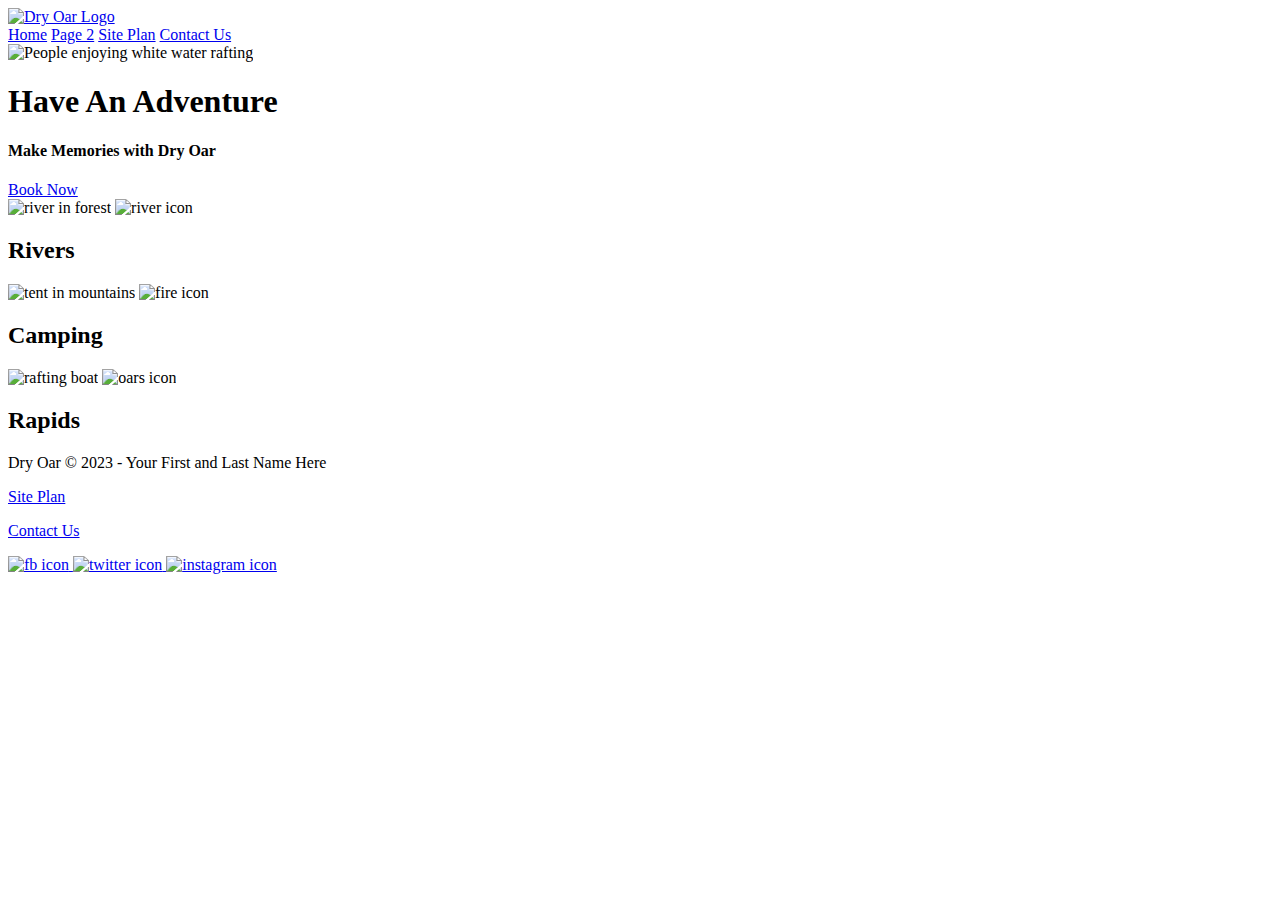
==== wwr/index.html @ a31b94aa "WWR homepage added" ====
<!DOCTYPE html>
<html lang="en">
<head>
    <meta charset="UTF-8">
    <meta http-equiv="X-UA-Compatible" content="IE=edge">
    <meta name="viewport" content="width=device-width, initial-scale=1.0">
    <title>Whitewater Rafting Vacations | Dry Oar Boating | Home</title>
</head>
<body>
    <header>
        <a href="index.html" id="logo_link">
            <img class="logo" src="images/logo.png" alt="Dry Oar Logo">
        </a>
        <nav>
            <a href="index.html">Home</a>
            <a href="#">Page 2</a>
            <a href="site-plan-rafting.html">Site Plan</a>
            <a href="contactus.html">Contact Us</a>
        </nav>
    </header>
    <div id="hero">
        <div id="hero-box">
            <img id="hero-img" src="images/hero.png" alt="People enjoying white water rafting">
        </div>
        <section id="hero-msg">
            <h1 class="home-title">Have An Adventure</h1>
            <h4>Make Memories with Dry Oar </h4>
            <div class='button-box'>
                <a class='book' href="contactus.html">Book Now</a>
            </div>
        </section>
    </div>
    <main class="home-grid">
        <section class="rivers-card">
            <img class="card-img" src="images/rivers.jpg" alt="river in forest">
            <img class="icon" src="images/river_icon.png" alt="river icon">
            <h2>Rivers</h2>
        </section>
        <section class="camping-card">
            <img class="card-img" src="images/camping.jpg" alt="tent in mountains">
            <img class="icon" src="images/fire_icon.png" alt="fire icon">
            <h2>Camping</h2>
        </section>
        <section class="rapids-card">
            <img class="card-img" src="images/rapids.jpg" alt="rafting boat">
            <img class="icon" src="images/oars.png" alt="oars icon">
            <h2>Rapids</h2>
        </section>
    </main>
    <footer>
        <p>Dry Oar &copy; 2023 - Your First and Last Name Here</p>
        <p><a href="site-plan-rafting.html">Site Plan</a></p>
        <p><a href="contactus.html">Contact Us</a></p>
        <div class="social">
            <a href="https://facebook.com">
                <img src="images/facebook.png" alt="fb icon">
            </a>
            <a href="https://twitter.com">
                <img src="images/twitter.png" alt="twitter icon">
            </a>
            <a href="https://instagram.com">
                <img src="images/instagram.png" alt="instagram icon">
            </a>
        </div>
    </footer>
</body>
</html>
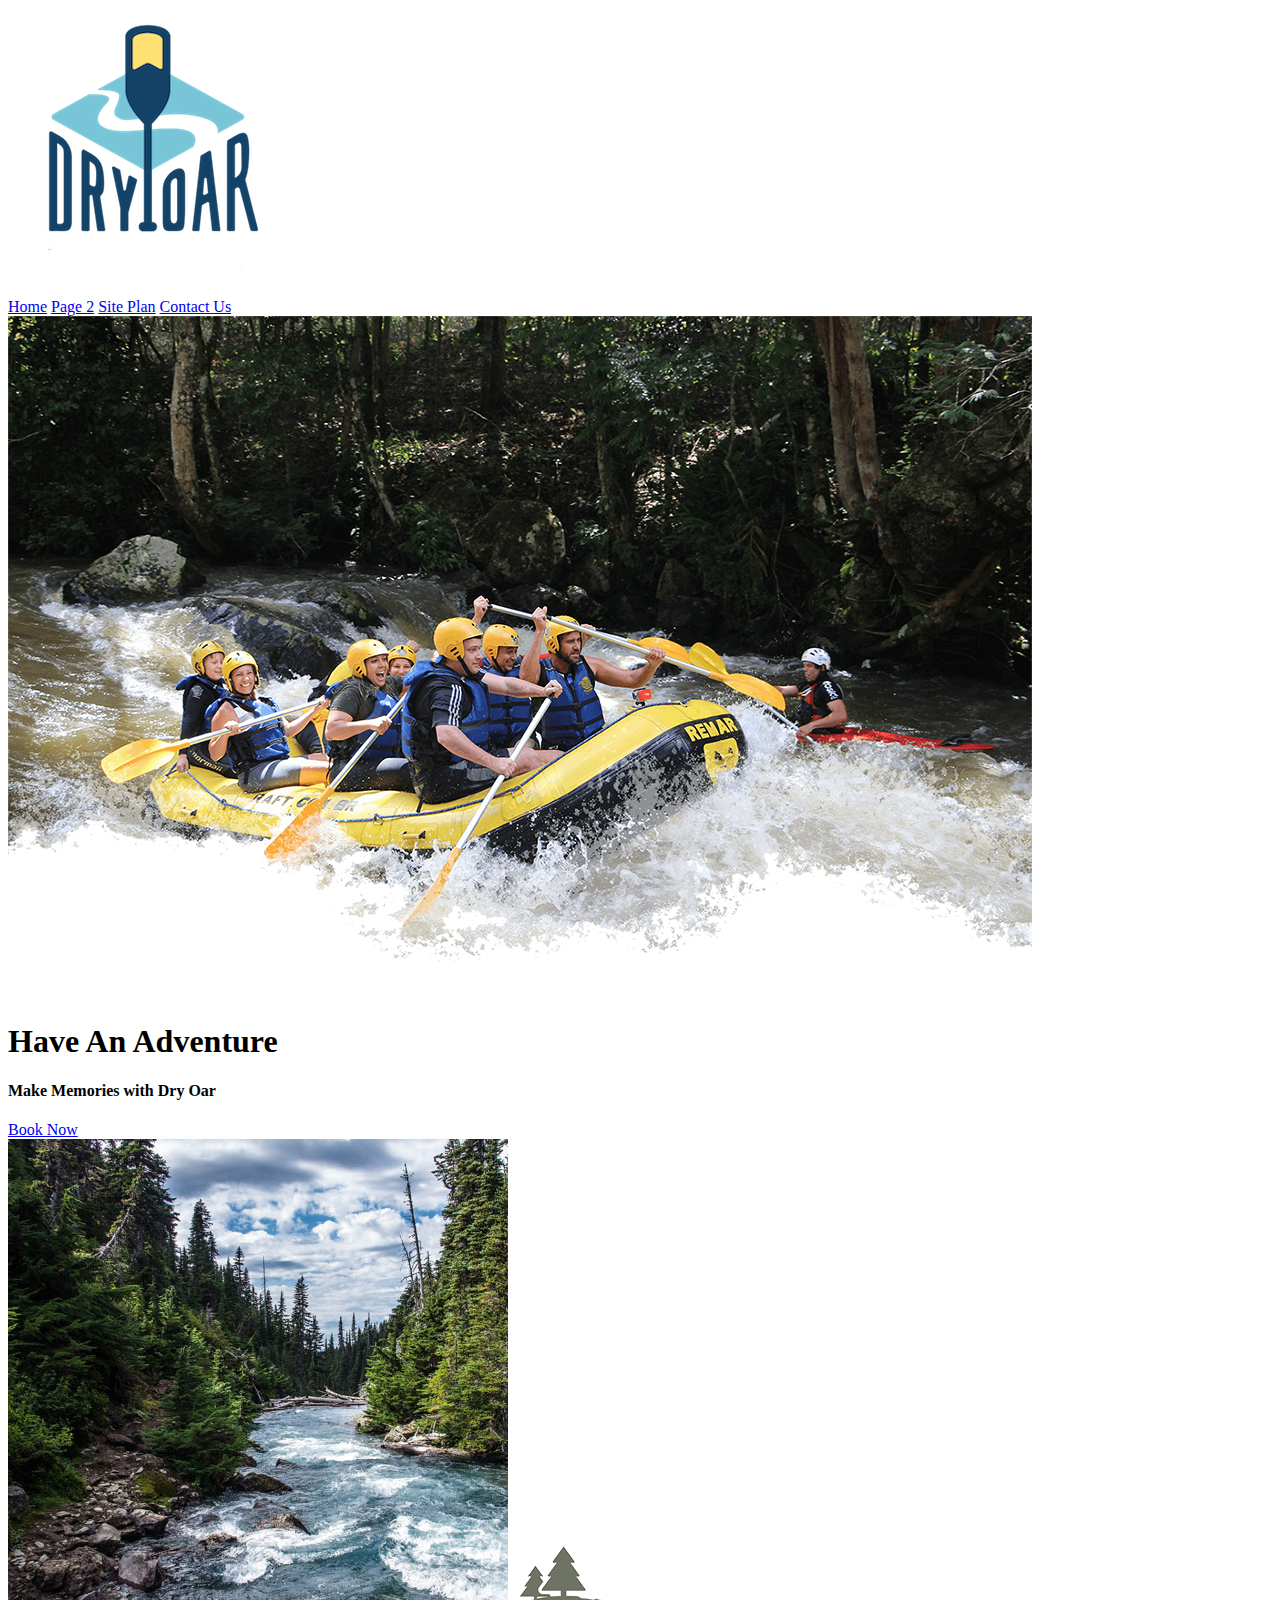
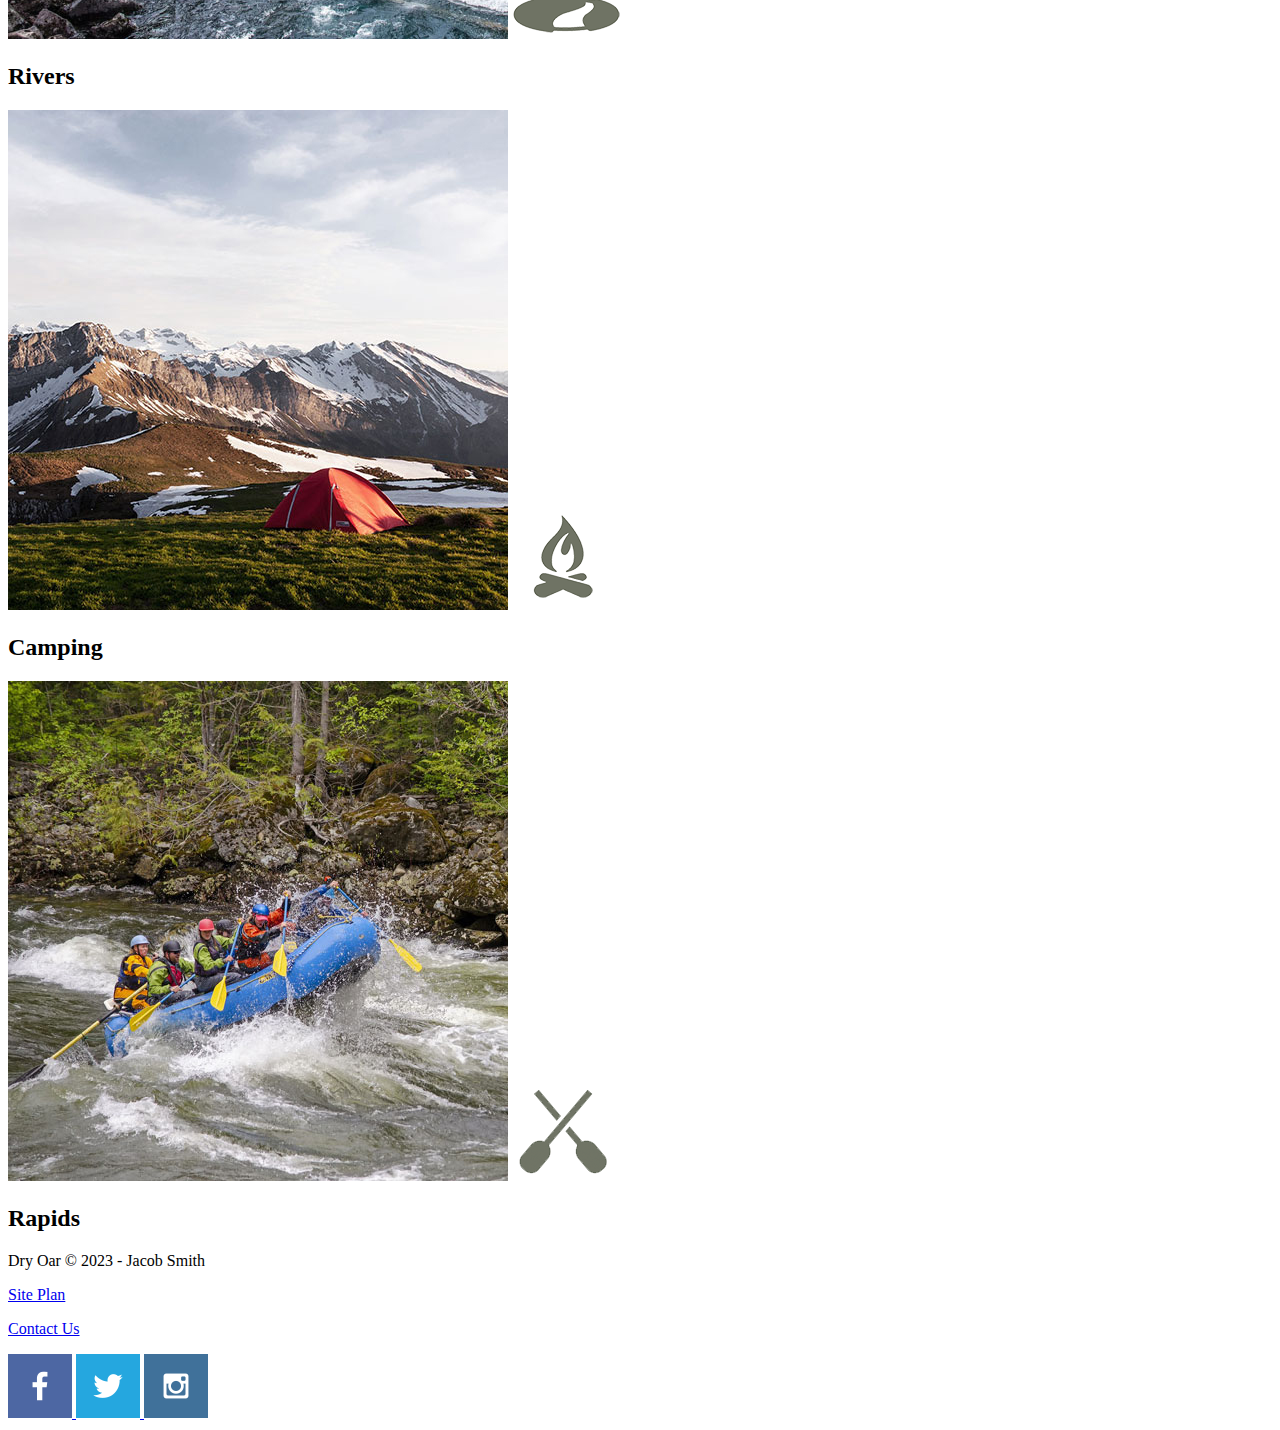
==== commit 7e44aaf9: "name added" ====
--- a/wwr/index.html
+++ b/wwr/index.html
@@ -48,7 +48,7 @@
         </section>
     </main>
     <footer>
-        <p>Dry Oar &copy; 2023 - Your First and Last Name Here</p>
+        <p>Dry Oar &copy; 2023 - Jacob Smith</p>
         <p><a href="site-plan-rafting.html">Site Plan</a></p>
         <p><a href="contactus.html">Contact Us</a></p>
         <div class="social">
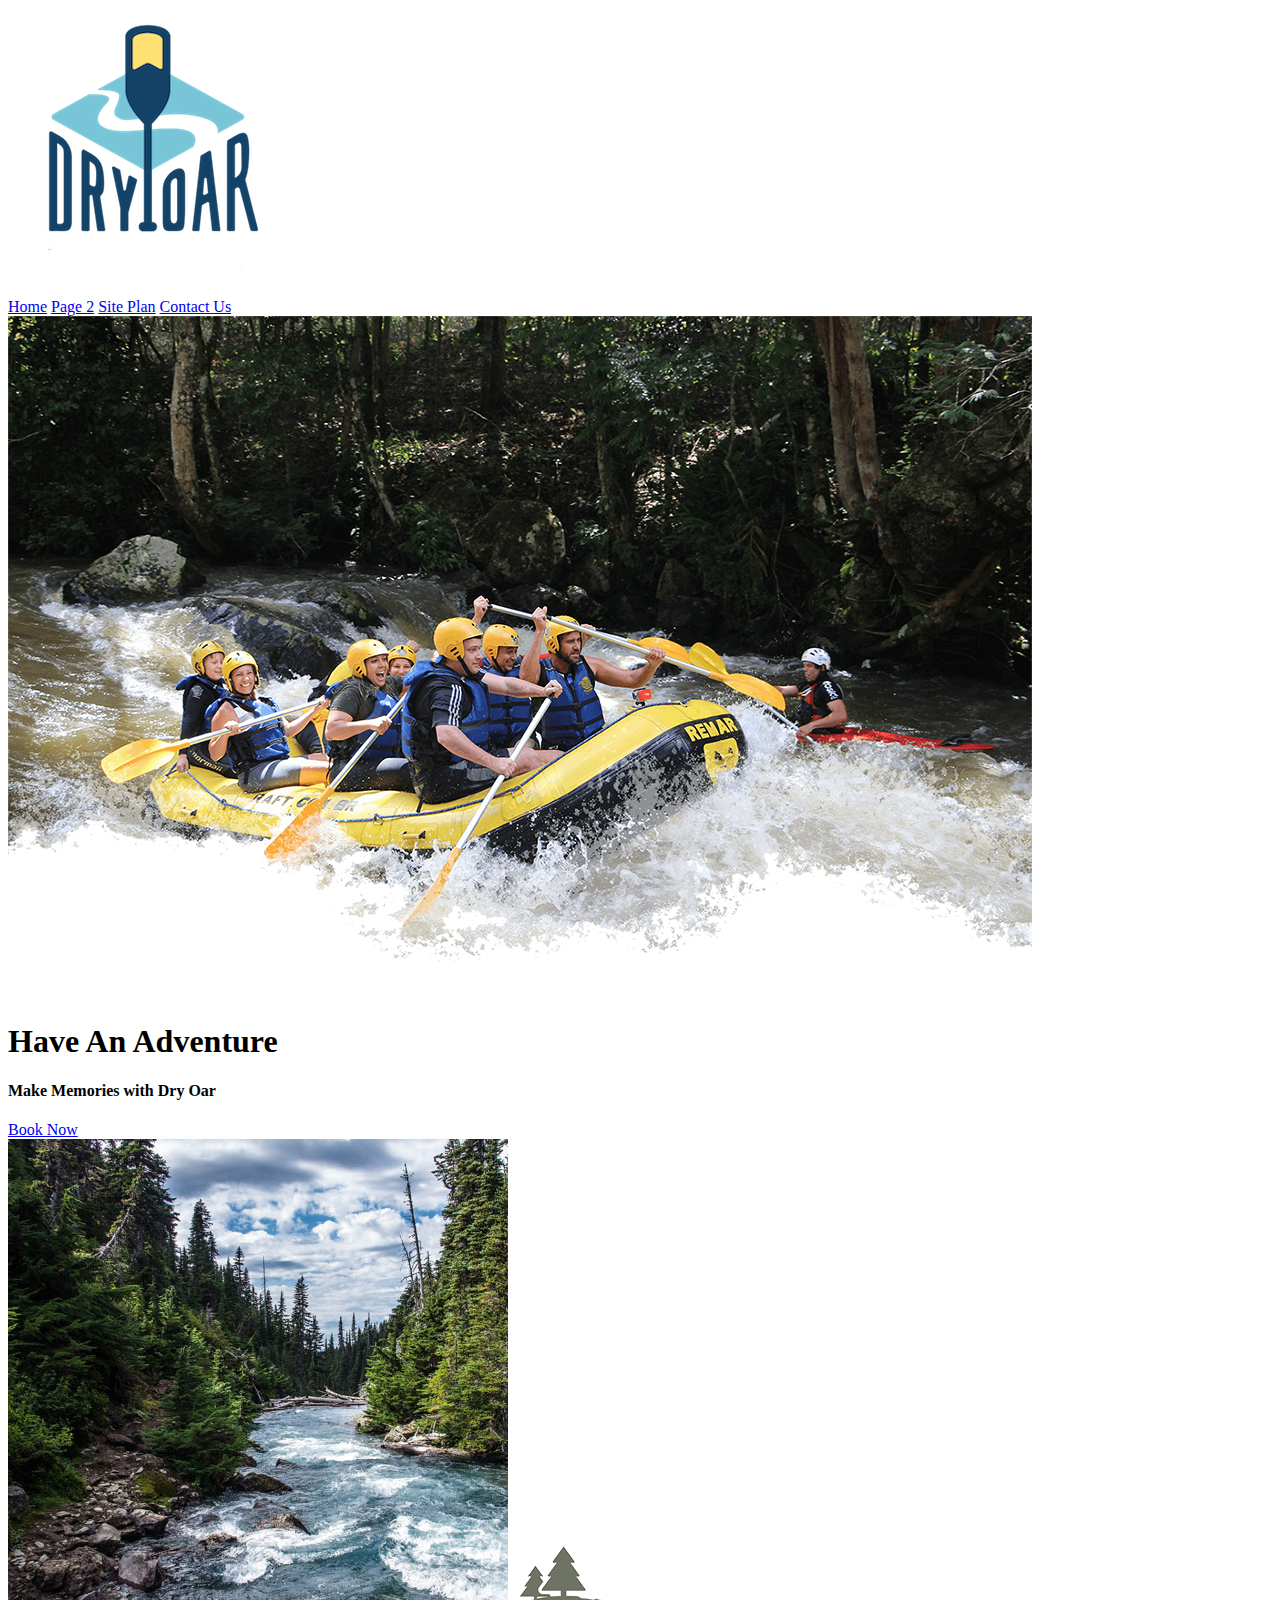
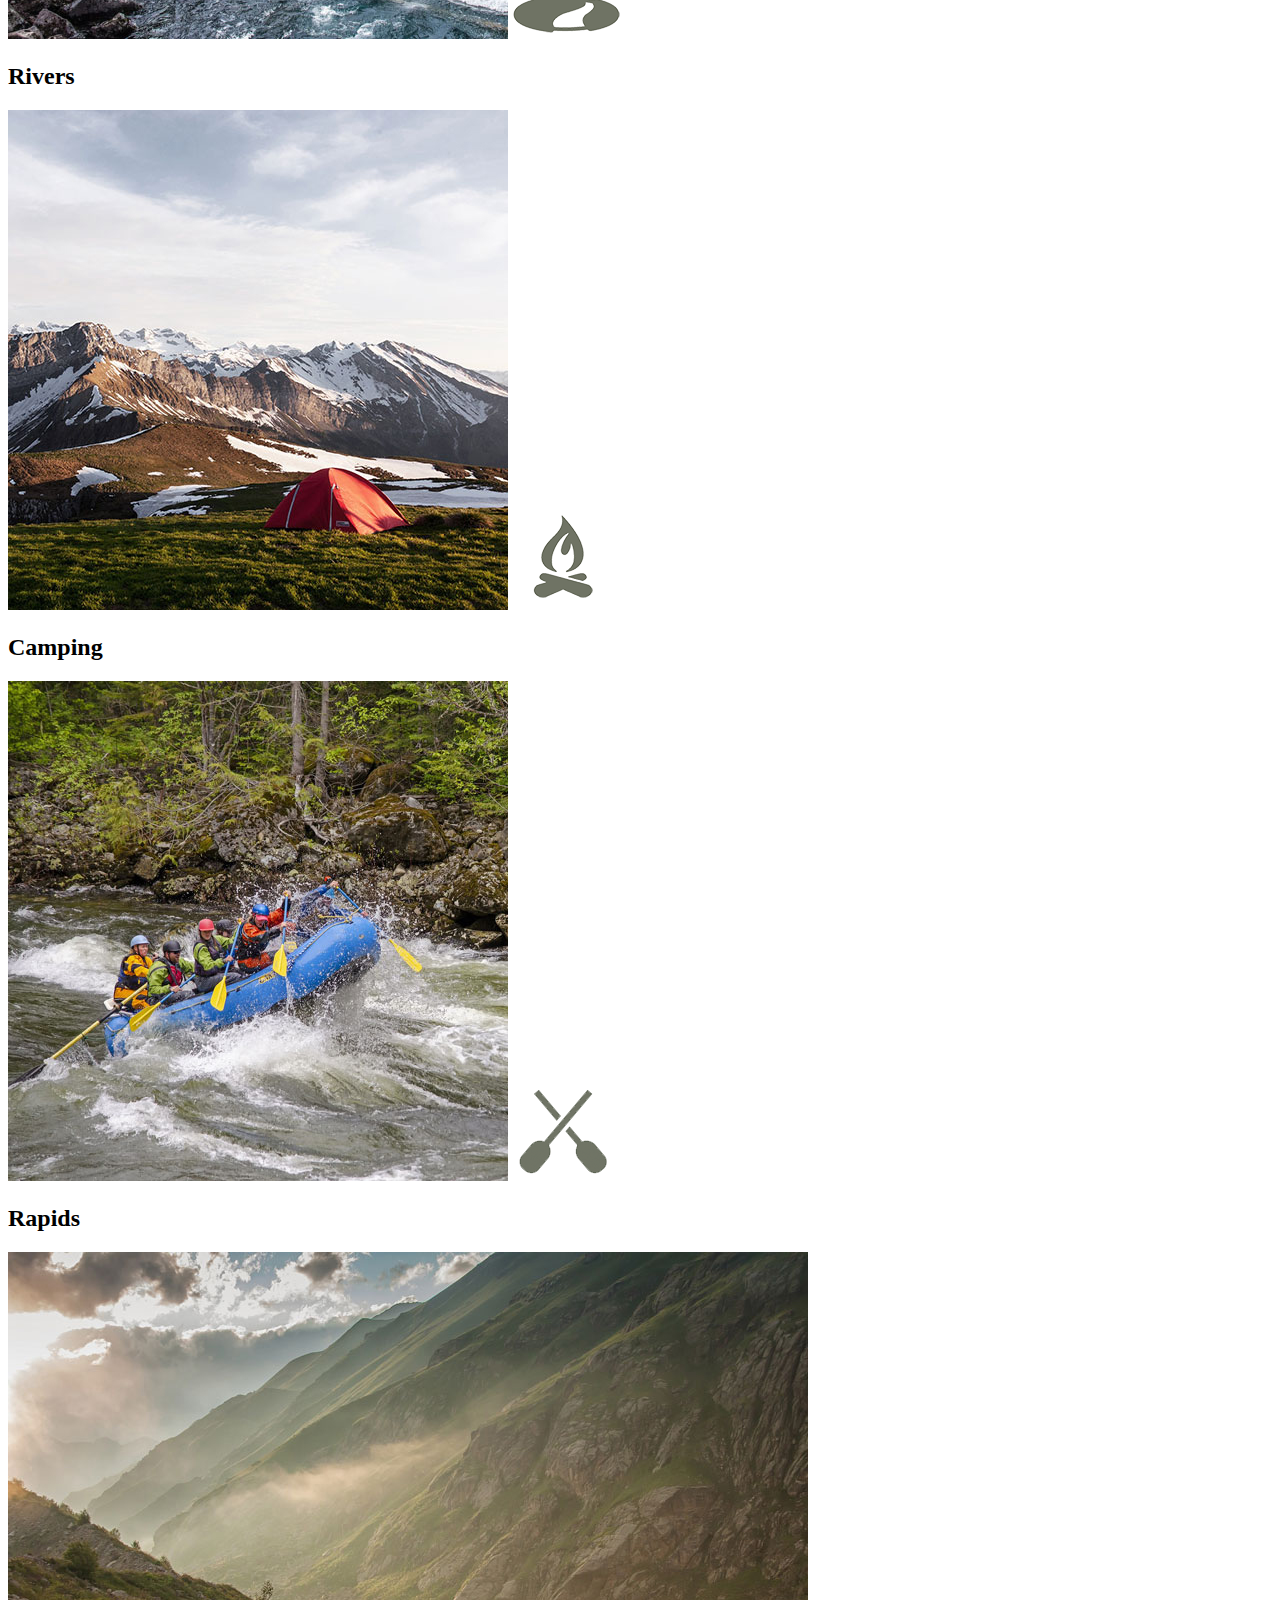
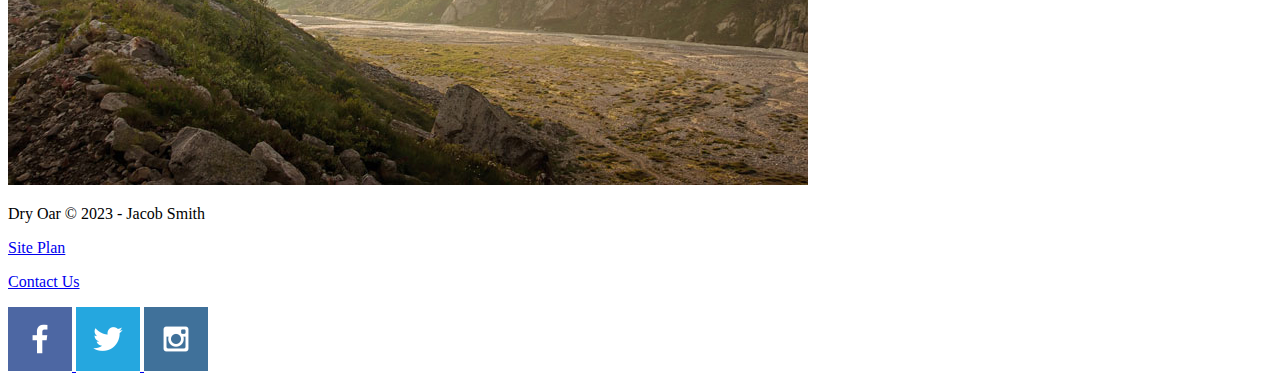
==== commit e067ce06: "Added some css" ====
--- a/wwr/index.html
+++ b/wwr/index.html
@@ -5,63 +5,69 @@
     <meta http-equiv="X-UA-Compatible" content="IE=edge">
     <meta name="viewport" content="width=device-width, initial-scale=1.0">
     <title>Whitewater Rafting Vacations | Dry Oar Boating | Home</title>
+    <link rel="stylesheet" href="styles/style.css">
 </head>
 <body>
-    <header>
-        <a href="index.html" id="logo_link">
-            <img class="logo" src="images/logo.png" alt="Dry Oar Logo">
-        </a>
-        <nav>
-            <a href="index.html">Home</a>
-            <a href="#">Page 2</a>
-            <a href="site-plan-rafting.html">Site Plan</a>
-            <a href="contactus.html">Contact Us</a>
-        </nav>
-    </header>
-    <div id="hero">
-        <div id="hero-box">
-            <img id="hero-img" src="images/hero.png" alt="People enjoying white water rafting">
+    <div id="content">
+        <header>
+            <a href="index.html" id="logo_link">
+                <img class="logo" src="images/logo.png" alt="Dry Oar Logo">
+            </a>
+            <nav>
+                <a href="index.html">Home</a>
+                <a href="#">Page 2</a>
+                <a href="site-plan-rafting.html">Site Plan</a>
+                <a href="contactus.html">Contact Us</a>
+            </nav>
+        </header>
+        <div id="hero">
+            <div id="hero-box">
+                <img id="hero-img" src="images/hero.png" alt="People enjoying white water rafting">
+            </div>
+            <section id="hero-msg">
+                <h1 class="home-title">Have An Adventure</h1>
+                <h4>Make Memories with Dry Oar </h4>
+                <div class='button-box'>
+                    <a class='book' href="contactus.html">Book Now</a>
+                </div>
+            </section>
         </div>
-        <section id="hero-msg">
-            <h1 class="home-title">Have An Adventure</h1>
-            <h4>Make Memories with Dry Oar </h4>
-            <div class='button-box'>
-                <a class='book' href="contactus.html">Book Now</a>
+        <main class="home-grid">
+            <section class="rivers-card">
+                <img class="card-img" src="images/rivers.jpg" alt="river in forest">
+                <img class="icon" src="images/river_icon.png" alt="river icon">
+                <h2>Rivers</h2>
+            </section>
+            <section class="camping-card">
+                <img class="card-img" src="images/camping.jpg" alt="tent in mountains">
+                <img class="icon" src="images/fire_icon.png" alt="fire icon">
+                <h2>Camping</h2>
+            </section>
+            <section class="rapids-card">
+                <img class="card-img" src="images/rapids.jpg" alt="rafting boat">
+                <img class="icon" src="images/oars.png" alt="oars icon">
+                <h2>Rapids</h2>
+            </section>
+            <div id="background"></div> 
+            <img class="mountains" src="images/mountains.jpg" alt="Misty mountains">
+        </main>
+        <footer>
+            <p>Dry Oar &copy; 2023 - Jacob Smith</p>
+            <p><a href="site-plan-rafting.html">Site Plan</a></p>
+            <p><a href="contactus.html">Contact Us</a></p>
+            <div class="social">
+                <a href="https://facebook.com" target="_blank">
+                    <img src="images/facebook.png" alt="fb icon">
+                </a>
+                <a href="https://twitter.com" target="_blank">
+                    <img src="images/twitter.png" alt="twitter icon">
+                </a>
+                <a href="https://instagram.com" target="_blank">
+                    <img src="images/instagram.png" alt="instagram icon">
+                </a>
             </div>
-        </section>
+        </footer>
     </div>
-    <main class="home-grid">
-        <section class="rivers-card">
-            <img class="card-img" src="images/rivers.jpg" alt="river in forest">
-            <img class="icon" src="images/river_icon.png" alt="river icon">
-            <h2>Rivers</h2>
-        </section>
-        <section class="camping-card">
-            <img class="card-img" src="images/camping.jpg" alt="tent in mountains">
-            <img class="icon" src="images/fire_icon.png" alt="fire icon">
-            <h2>Camping</h2>
-        </section>
-        <section class="rapids-card">
-            <img class="card-img" src="images/rapids.jpg" alt="rafting boat">
-            <img class="icon" src="images/oars.png" alt="oars icon">
-            <h2>Rapids</h2>
-        </section>
-    </main>
-    <footer>
-        <p>Dry Oar &copy; 2023 - Jacob Smith</p>
-        <p><a href="site-plan-rafting.html">Site Plan</a></p>
-        <p><a href="contactus.html">Contact Us</a></p>
-        <div class="social">
-            <a href="https://facebook.com">
-                <img src="images/facebook.png" alt="fb icon">
-            </a>
-            <a href="https://twitter.com">
-                <img src="images/twitter.png" alt="twitter icon">
-            </a>
-            <a href="https://instagram.com">
-                <img src="images/instagram.png" alt="instagram icon">
-            </a>
-        </div>
-    </footer>
 </body>
-</html>+</html>
+
